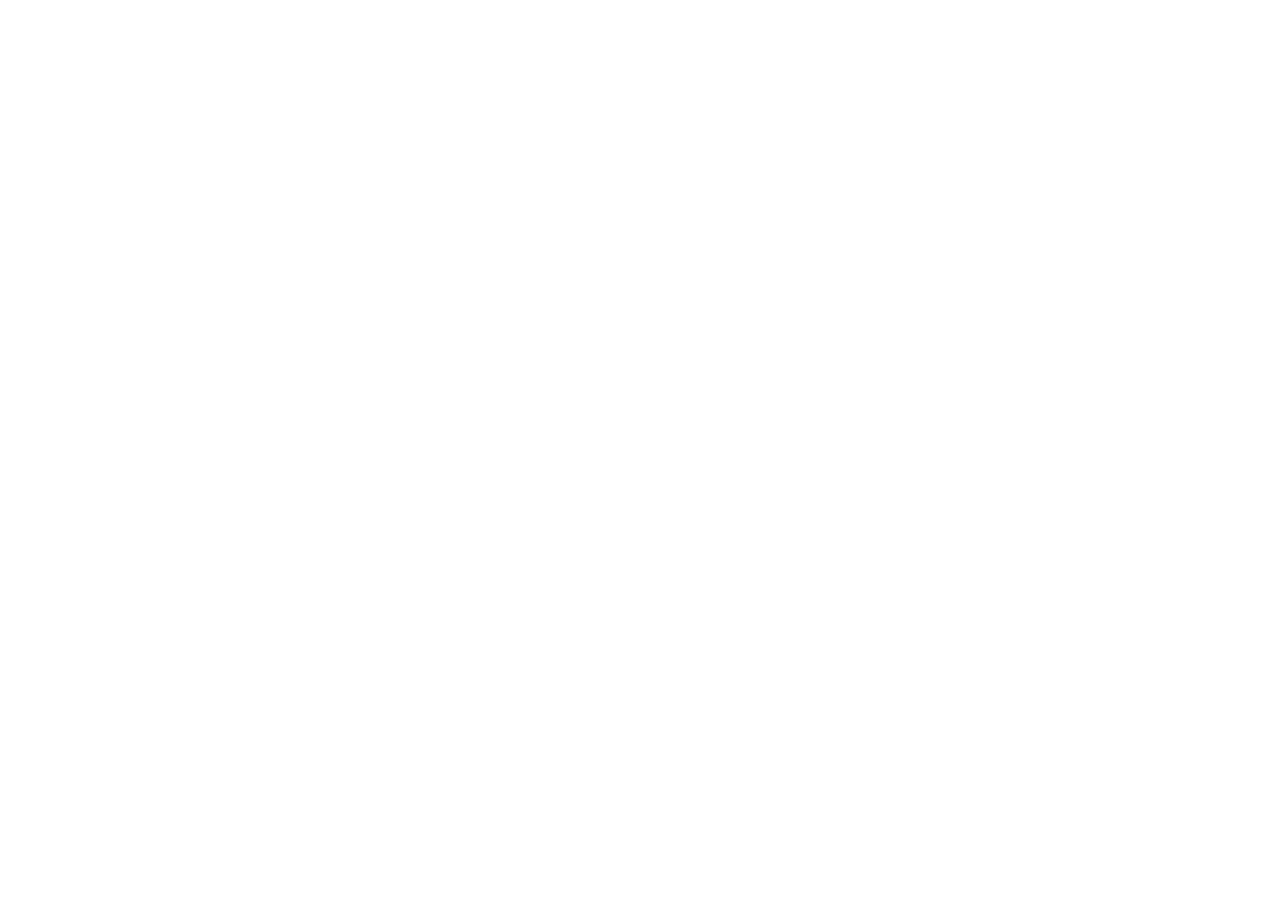
==== Grid/10.0 Display Grid/index.html @ 23743c5f "grid" ====
<!DOCTYPE html>
<html>

<head>
  <title>Chessboard</title>
  <style>
    /* Write your code here */
    /* Each square should be 100px by 100px */
    /* My colours for white: #f0d9b5, black: #b58863 */
  </style>
</head>

<body>
  <div class="container">
    <div class="white"></div>
    <div class="black"></div>
    <div class="white"></div>
    <div class="black"></div>
    <div class="white"></div>
    <div class="black"></div>
    <div class="white"></div>
    <div class="black"></div>
    <div class="black"></div>
    <div class="white"></div>
    <div class="black"></div>
    <div class="white"></div>
    <div class="black"></div>
    <div class="white"></div>
    <div class="black"></div>
    <div class="white"></div>
    <div class="white"></div>
    <div class="black"></div>
    <div class="white"></div>
    <div class="black"></div>
    <div class="white"></div>
    <div class="black"></div>
    <div class="white"></div>
    <div class="black"></div>
    <div class="black"></div>
    <div class="white"></div>
    <div class="black"></div>
    <div class="white"></div>
    <div class="black"></div>
    <div class="white"></div>
    <div class="black"></div>
    <div class="white"></div>
    <div class="white"></div>
    <div class="black"></div>
    <div class="white"></div>
    <div class="black"></div>
    <div class="white"></div>
    <div class="black"></div>
    <div class="white"></div>
    <div class="black"></div>
    <div class="black"></div>
    <div class="white"></div>
    <div class="black"></div>
    <div class="white"></div>
    <div class="black"></div>
    <div class="white"></div>
    <div class="black"></div>
    <div class="white"></div>
    <div class="white"></div>
    <div class="black"></div>
    <div class="white"></div>
    <div class="black"></div>
    <div class="white"></div>
    <div class="black"></div>
    <div class="white"></div>
    <div class="black"></div>
    <div class="black"></div>
    <div class="white"></div>
    <div class="black"></div>
    <div class="white"></div>
    <div class="black"></div>
    <div class="white"></div>
    <div class="black"></div>
    <div class="white"></div>
  </div>
</body>

</html>
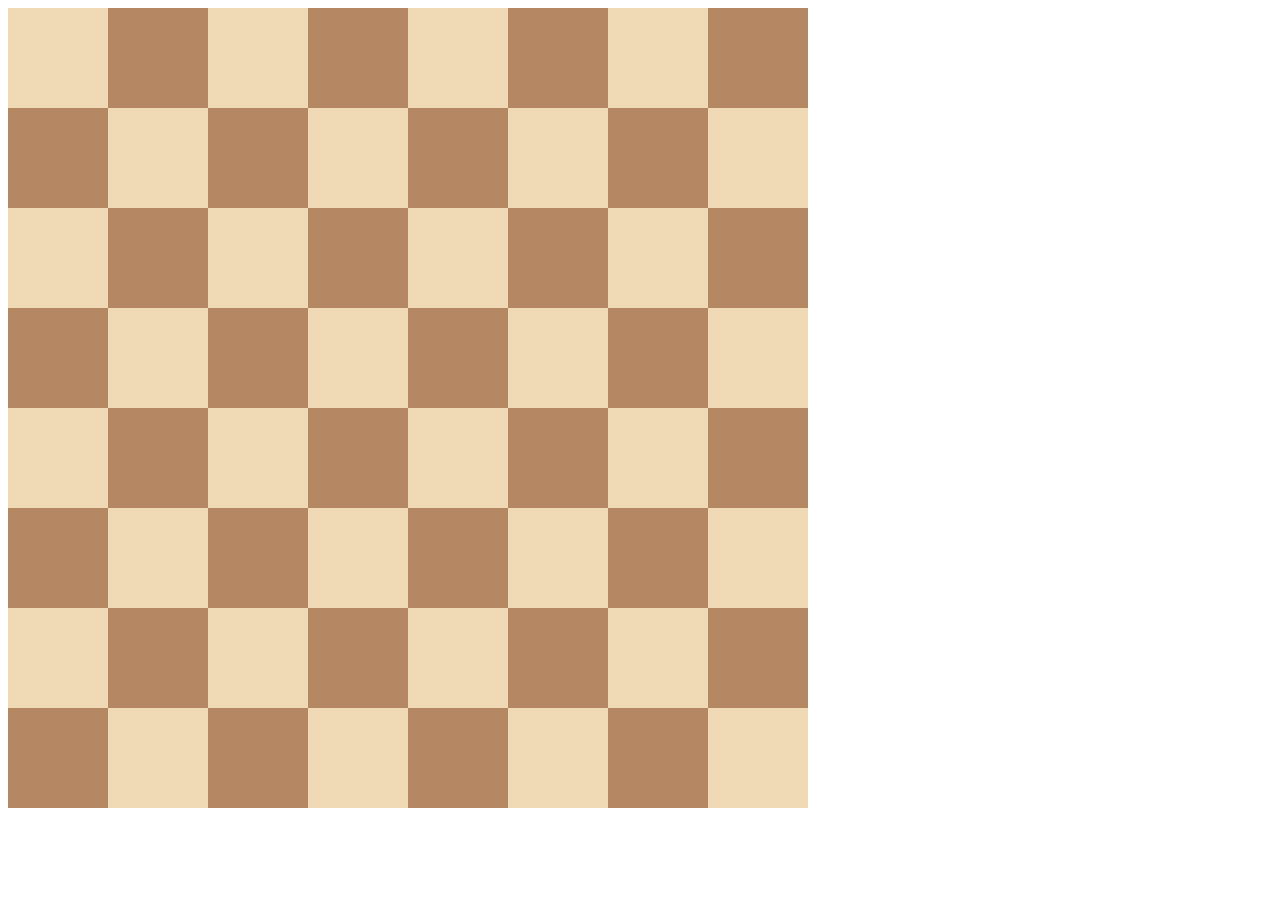
==== commit 8932f7f0: "Updated" ====
--- a/Grid/10.0 Display Grid/index.html
+++ b/Grid/10.0 Display Grid/index.html
@@ -7,6 +7,37 @@
     /* Write your code here */
     /* Each square should be 100px by 100px */
     /* My colours for white: #f0d9b5, black: #b58863 */
+    
+    /* my first approach */
+    .container{
+      display: grid;
+      grid-template-columns: repeat(8, 100px);
+      grid-template-rows: repeat(8, 100px);
+    }
+    .white{
+      background-color: #f0d9b5;
+    }
+    .black{
+      background-color: #b58863;
+    }
+    
+    /* .container{
+      width: 800px;
+      display: grid;
+      grid-template-columns:1fr 1fr 1fr 1fr 1fr 1fr 1fr 1fr;
+      grid-template-rows: 1fr 1fr 1fr 1fr 1fr 1fr 1fr 1fr;
+    }
+    .white{
+      background-color: #f0d9b5;
+      width: 100px;
+      height: 100px;
+    }
+    .black{
+      background-color: #b58863;
+      width: 100px;
+      height: 100px;
+    } */
+
   </style>
 </head>
 
